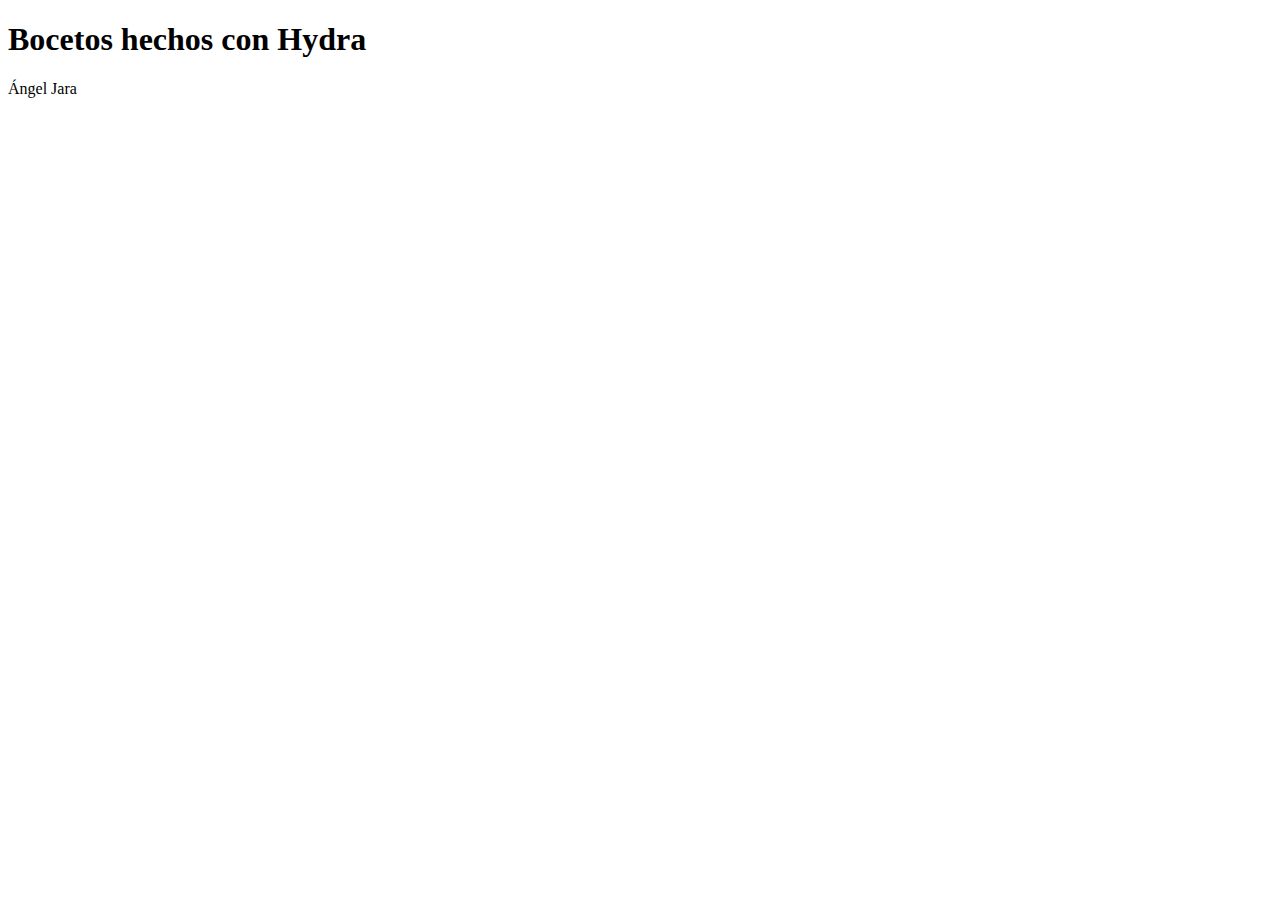
==== BocetosDeHydraAngelJara/index.html @ 80e17817 "Add files via upload" ====
<!DOCTYPE html>
<html lang="es">
<head>
    <meta charset="UTF-8">
    <title>bocetosDeHydraAngelJara</title>
</head>
<body>
   <header>
       <h1>Bocetos hechos con Hydra</h1>
       <p>Ángel Jara</p>
   </header>
    <div>
        <iframe src="https://hydra.ojack.xyz/?sketch_id=NQVlp619q9ueHPB9" frameborder="0" width="30%"></iframe>
        
    </div>
</body>
</html>
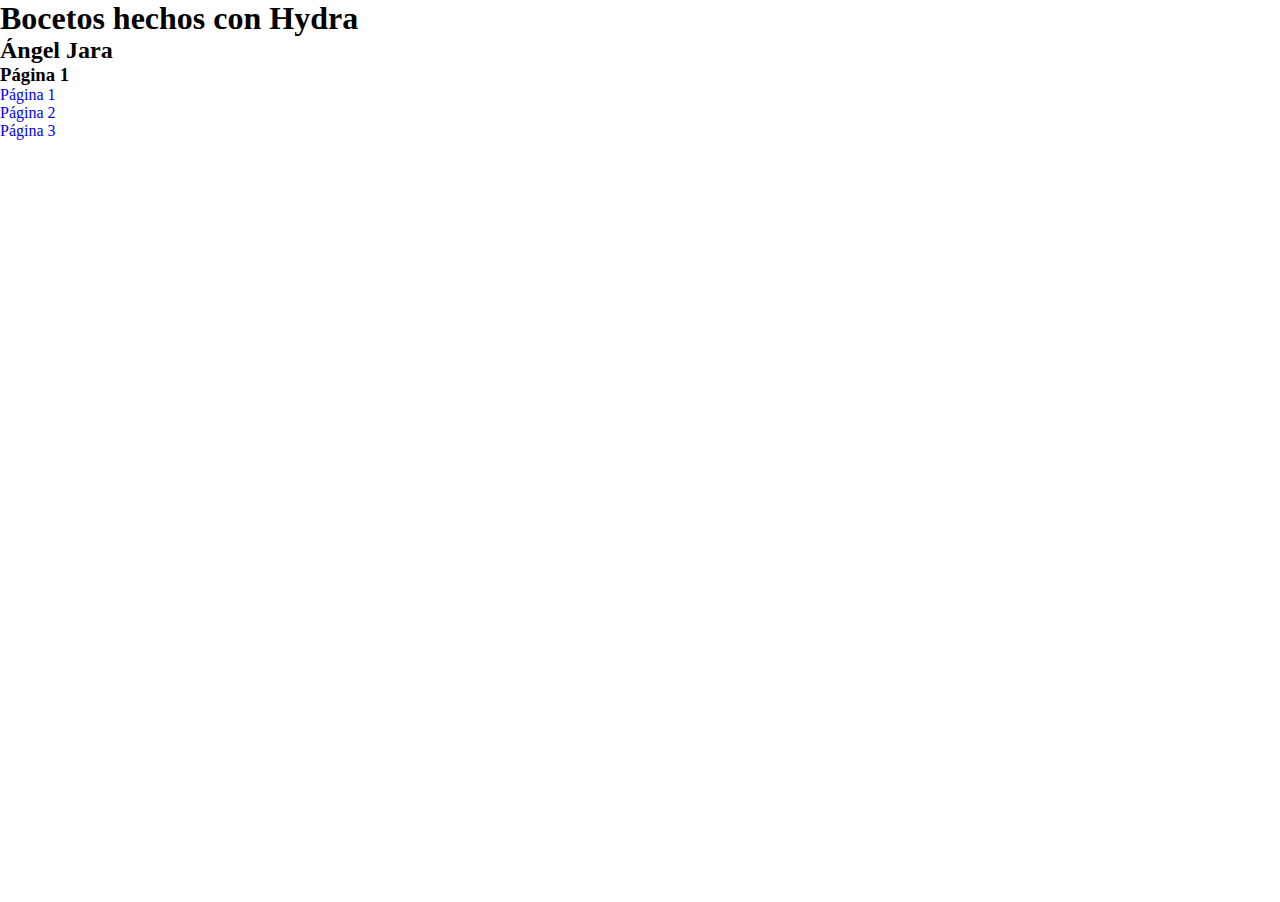
==== commit a0394380: "Add files via upload" ====
--- a/BocetosDeHydraAngelJara/index.html
+++ b/BocetosDeHydraAngelJara/index.html
@@ -1,17 +1,35 @@
 <!DOCTYPE html>
 <html lang="es">
-<head>
-    <meta charset="UTF-8">
-    <title>bocetosDeHydraAngelJara</title>
-</head>
-<body>
-   <header>
-       <h1>Bocetos hechos con Hydra</h1>
-       <p>Ángel Jara</p>
-   </header>
-    <div>
-        <iframe src="https://hydra.ojack.xyz/?sketch_id=NQVlp619q9ueHPB9" frameborder="0" width="30%"></iframe>
-        
-    </div>
-</body>
-</html>+    <head>
+        <meta charset="UTF-8">
+        <title>bocetosDeHydraAngelJara</title>
+        <link rel="stylesheet" href="estilos.css">
+    </head>
+    <body>
+        <header>
+            <h1>Bocetos hechos con Hydra</h1>
+            <h2>Ángel Jara</h2>
+        </header>
+        <div>
+            <h3>Página 1</h3>
+            <a href="index.html"><p>Página 1</p></a>
+            <a href="pagina2.html"><p>Página 2</p></a>
+            <a href="pagina3.html"><p>Página 3</p></a>
+        </div>
+        <div>
+            <iframe src="https://hydra.ojack.xyz/?sketch_id=NQVlp619q9ueHPB9" frameborder="0" width="320" height="250"></iframe>
+            <iframe src="https://hydra.ojack.xyz/?sketch_id=WSgb1TECni1F9gQz" frameborder="0" width="320" height="250"></iframe>
+            <iframe src="https://hydra.ojack.xyz/?sketch_id=2OAtIb13vZLlZv7R" frameborder="0" width="320" height="250"></iframe>
+            <iframe src="https://hydra.ojack.xyz/?sketch_id=5cR1HrEJO7avQ45m" frameborder="0" width="320" height="250"></iframe>
+            <iframe src="https://hydra.ojack.xyz/?sketch_id=roXtxBuSImCKDuhv" frameborder="0" width="320" height="250"></iframe>
+            <iframe src="https://hydra.ojack.xyz/?sketch_id=gxnRK9shA4Dtz7MW" frameborder="0" width="320" height="250"></iframe>
+            <iframe src="https://hydra.ojack.xyz/?sketch_id=bOo8RfDLVkzczfHb" frameborder="0" width="320" height="250"></iframe>
+            <iframe src="https://hydra.ojack.xyz/?sketch_id=46HR1gA9vVj3tWzh" frameborder="0" width="320" height="250"></iframe>
+
+
+            <!--             <iframe src="https" frameborder="0" width="320" height="250"></iframe> -->
+        </div>
+    </body>
+</html>
+
+
--- a/BocetosDeHydraAngelJara/estilos.css
+++ b/BocetosDeHydraAngelJara/estilos.css
@@ -0,0 +1,5 @@
+*{
+    padding: 0;
+    margin: 0;  
+    text-decoration: none;   
+}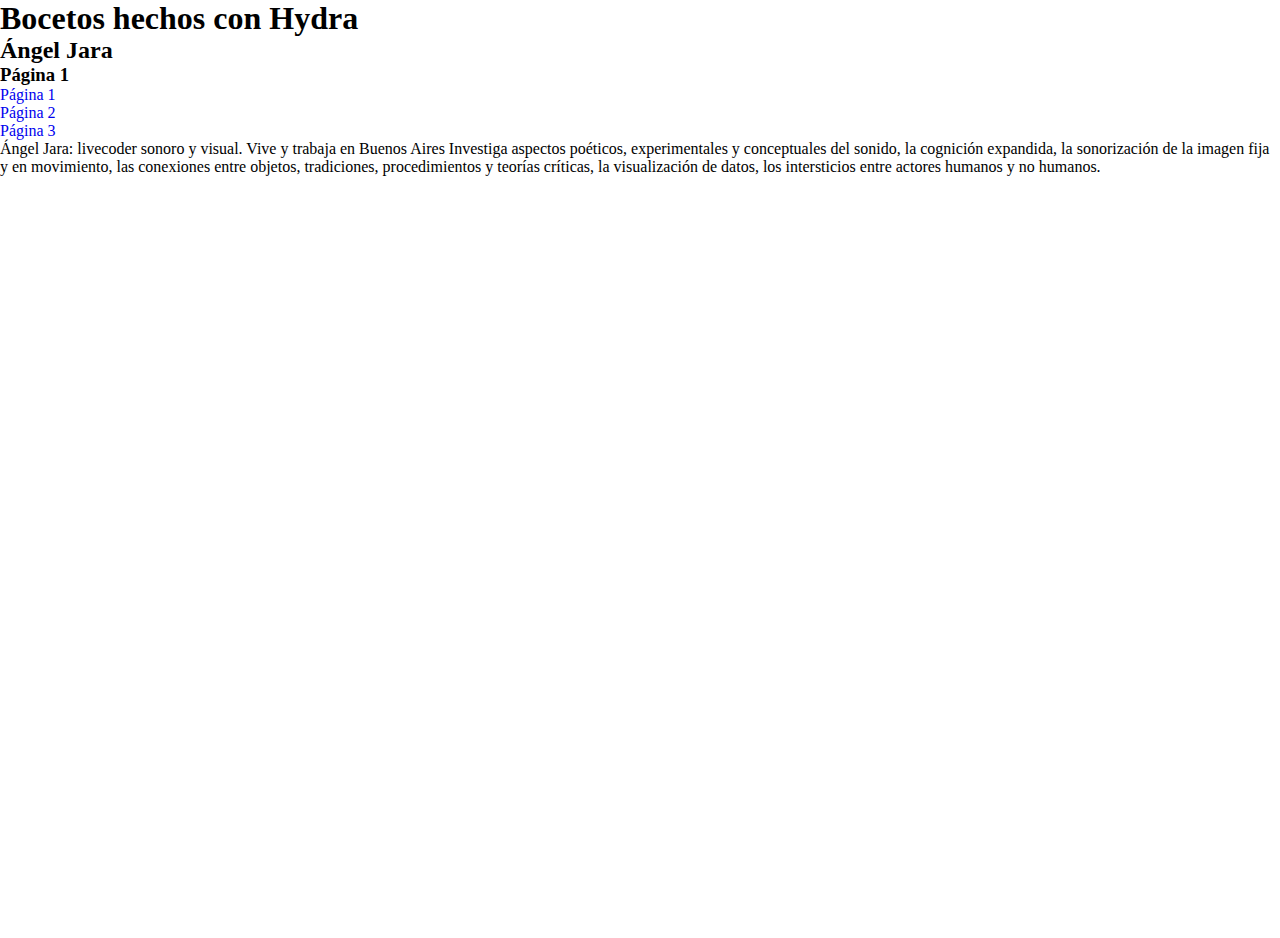
==== commit 6d217c3a: "Add files via upload" ====
--- a/BocetosDeHydraAngelJara/index.html
+++ b/BocetosDeHydraAngelJara/index.html
@@ -17,6 +17,10 @@
             <a href="pagina3.html"><p>Página 3</p></a>
         </div>
         <div>
+           
+           <p>Ángel Jara: livecoder sonoro y visual. Vive y trabaja en Buenos Aires
+Investiga aspectos poéticos, experimentales y conceptuales del sonido, la cognición expandida, la sonorización de la imagen fija y en movimiento, las conexiones entre objetos, tradiciones, procedimientos y teorías críticas, la visualización de datos, los intersticios entre actores humanos y no humanos.
+</p>
             <iframe src="https://hydra.ojack.xyz/?sketch_id=NQVlp619q9ueHPB9" frameborder="0" width="320" height="250"></iframe>
             <iframe src="https://hydra.ojack.xyz/?sketch_id=WSgb1TECni1F9gQz" frameborder="0" width="320" height="250"></iframe>
             <iframe src="https://hydra.ojack.xyz/?sketch_id=2OAtIb13vZLlZv7R" frameborder="0" width="320" height="250"></iframe>
